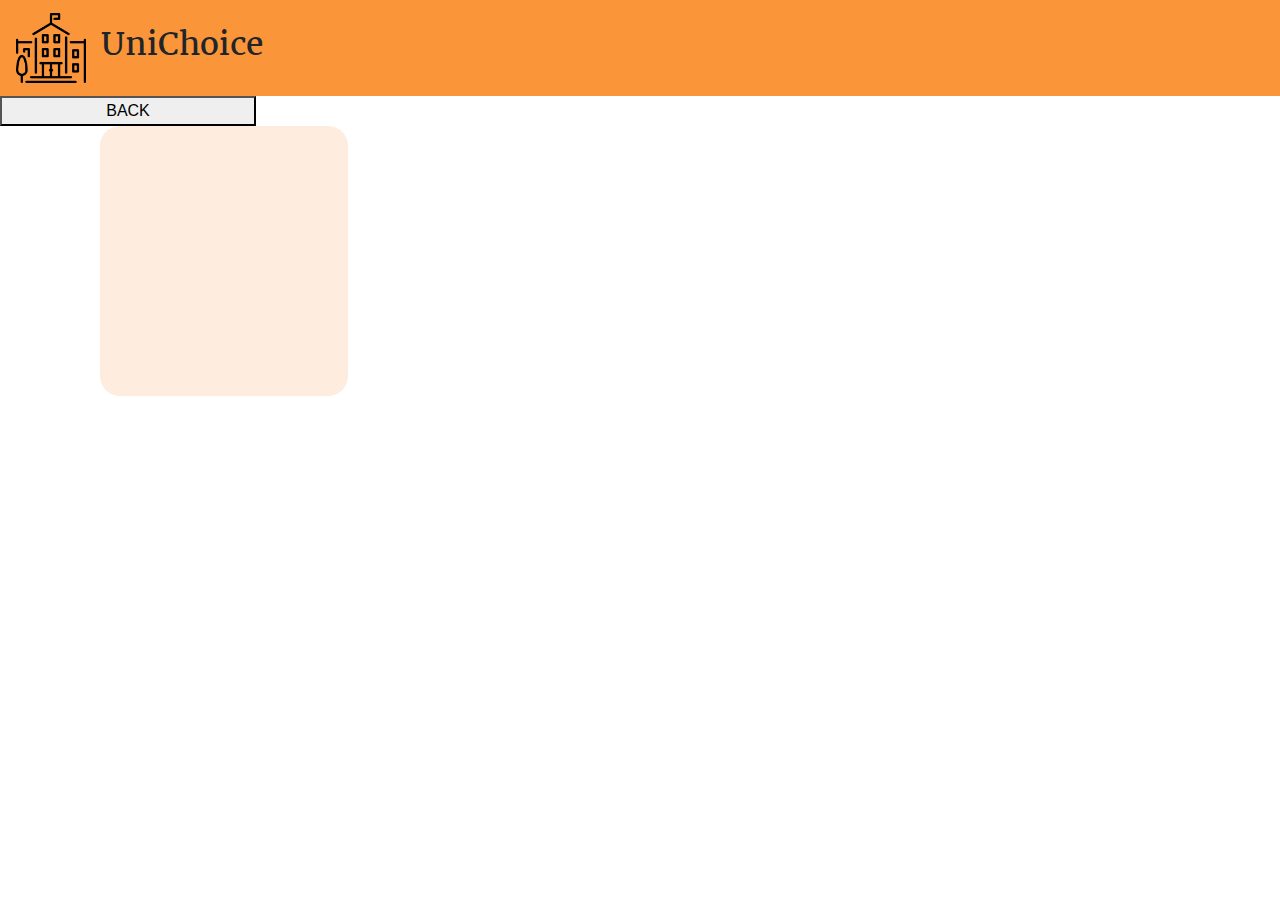
==== desc.html @ d2712c29 "Fix" ====
<!doctype html>
<html lang="en">
<head>
    <meta charset="UTF-8">
    <meta name="viewport"
          content="width=device-width, user-scalable=no, initial-scale=1.0, maximum-scale=1.0, minimum-scale=1.0">
    <meta http-equiv="X-UA-Compatible" content="ie=edge">
    <title>Document</title>
    <link rel="stylesheet" href="css/bootstrap.min.css">
    <link rel="stylesheet" href="css/bootstrap-grid.css.map">
    <link rel="stylesheet" href="css/bootstrap-reboot.min.css">
    <link rel="stylesheet" href="css/base.css">
    <link rel="stylesheet" href="css/desc.css">

    <script src="js/bootstrap.bundle.min.js"></script>
</head>
<body>
<div class="navbar bg-nav">
    <div class="navbar-brand" style="display: flex; flex-flow: row">
        <img src="img/logo.png" class="img-responsive img-rounded" width="70" height="70">
        <h2 class="header">UniChoice</h2>
    </div>
</div>
<div class="back-bar">
    <button class="back">BACK</button>
</div>
<div class="main container">
    <div class="col-lg-1"></div>
    <div class="col-lg-3">
        <div class="left-sidebar">

        </div>
    </div>
    <div class="col-lg-4">

    </div>
    <div class="col-lg-3">

    </div>
</div>
<script src="js/main.js"></script>
</body>
</html>
---- css/base.css ----
@font-face {
    font-family: merriweather-regular;
    src: url("/font/Merriweather-Regular.ttf");
}

.bg-nav {
    background-color: #fa9639;
}

.header {
    margin-left: 15px;
    align-items: center;
    display: flex;
    font-family: merriweather-regular;
}

.round-container {
    border-radius: 20px;
    background-color: #fbe2cb;
}
---- css/desc.css ----
.back-bar {
    padding-top: 0;
    width: 100%;
    display: flex;
    justify-content: flex-start;
}

.back {
    width: 20%;
}

@media (max-width: 990px) {
    .back {
        width: 90%;
    }
}

.main {
    height: 60vh;
}

.left-sidebar {
    height: 30vh;
    border-radius: 20px;
    background-color: #feeddf;
}
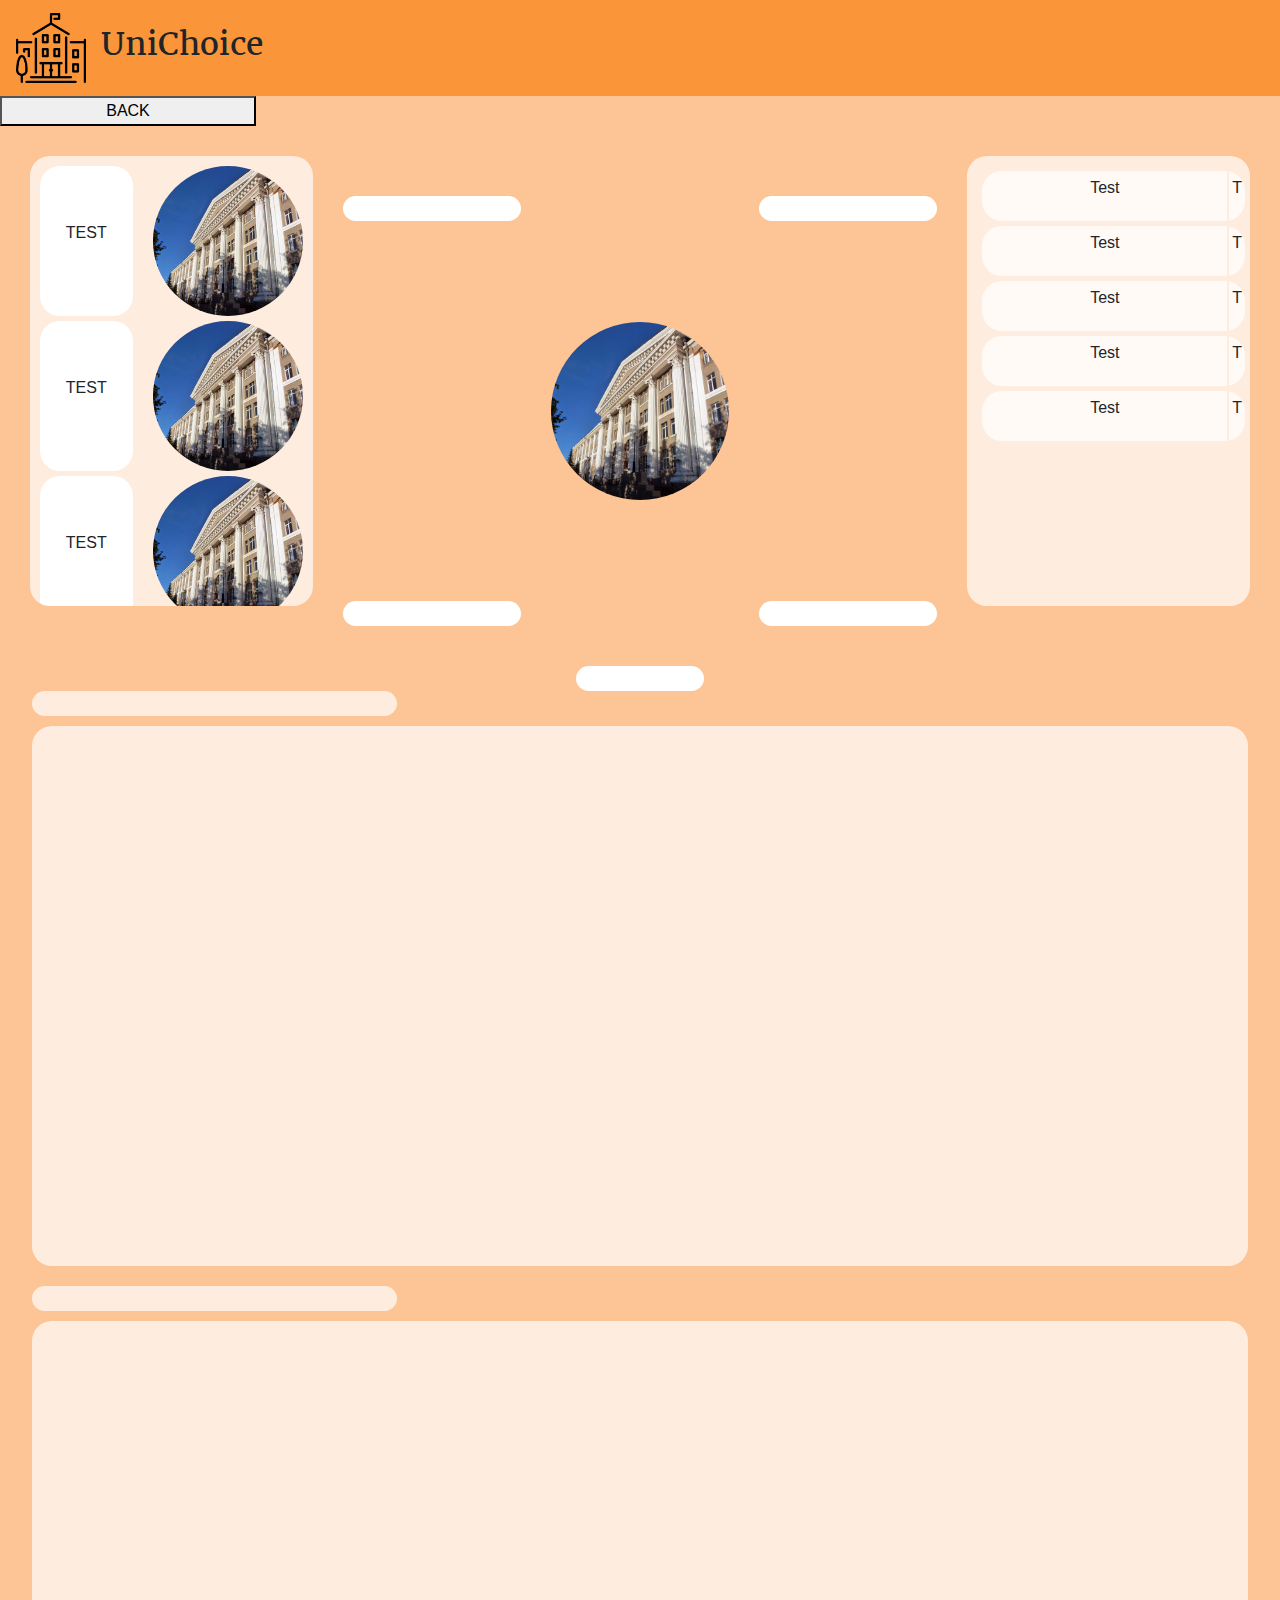
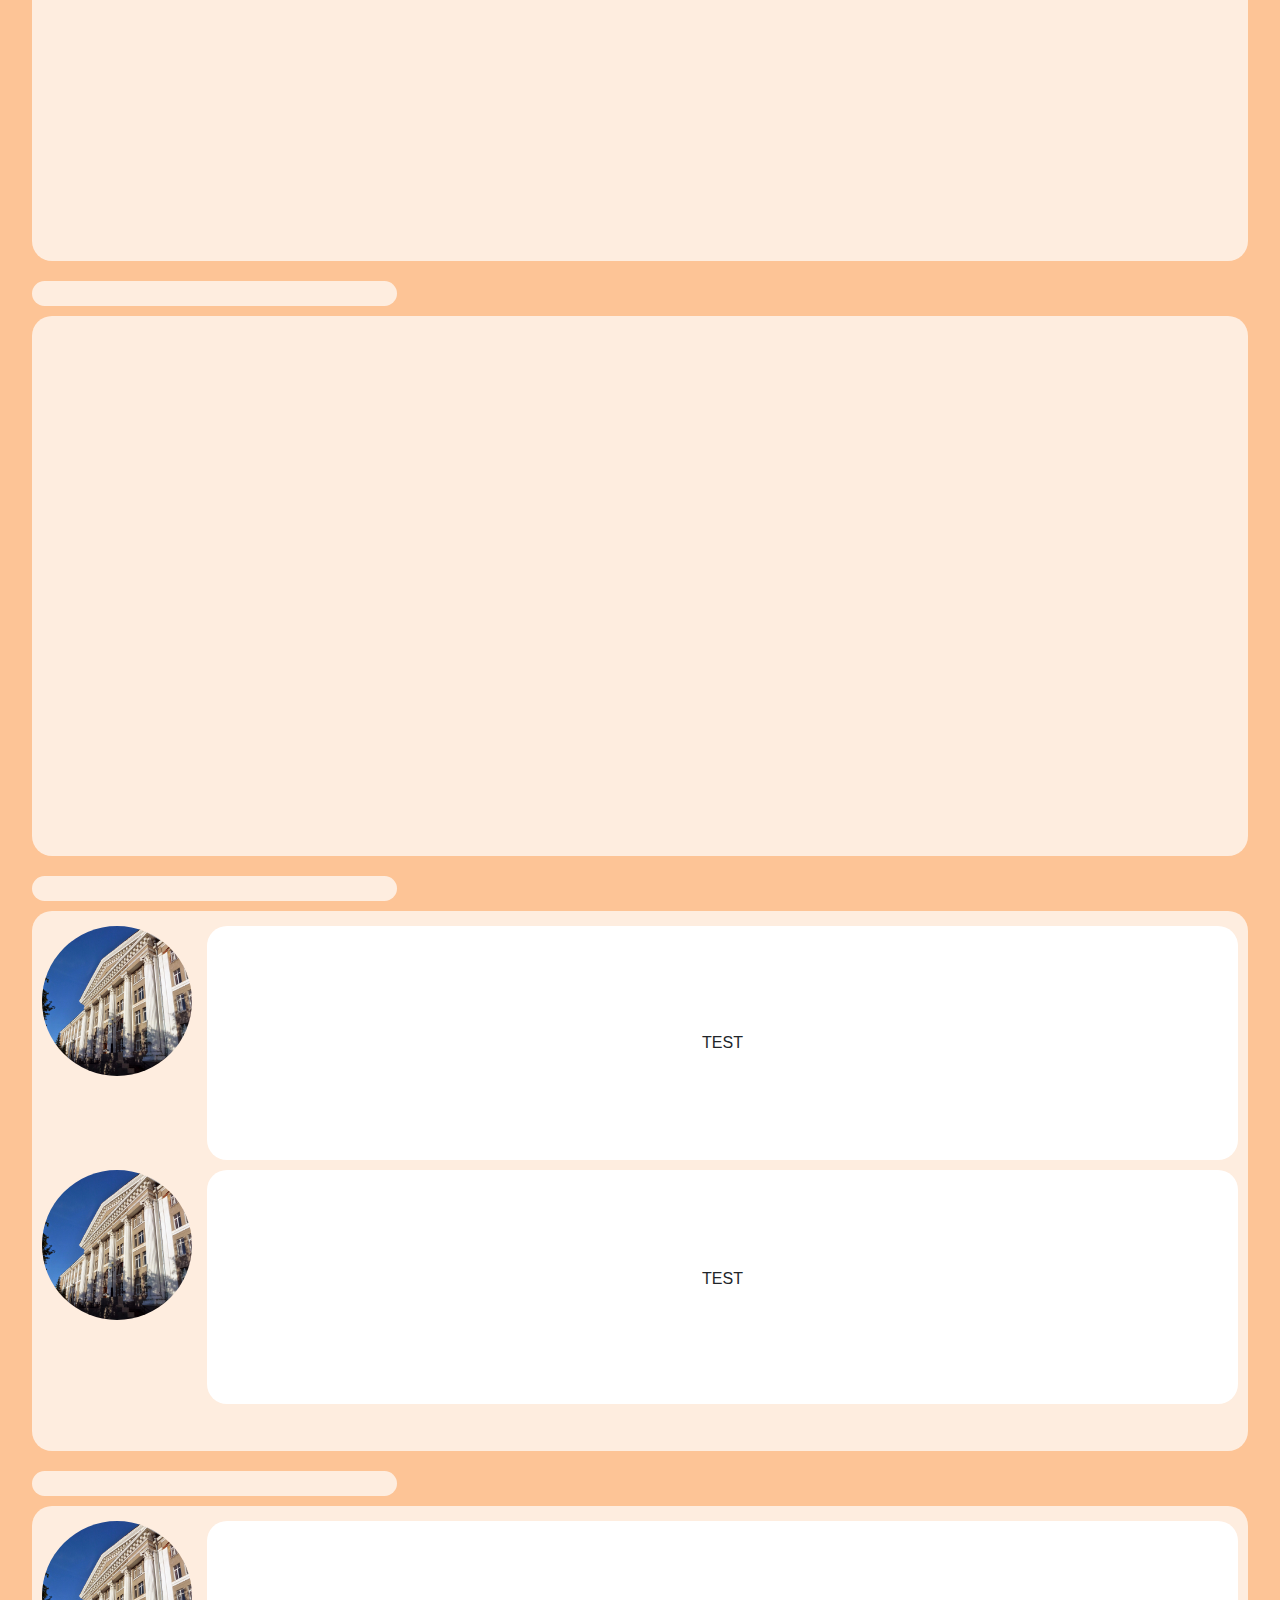
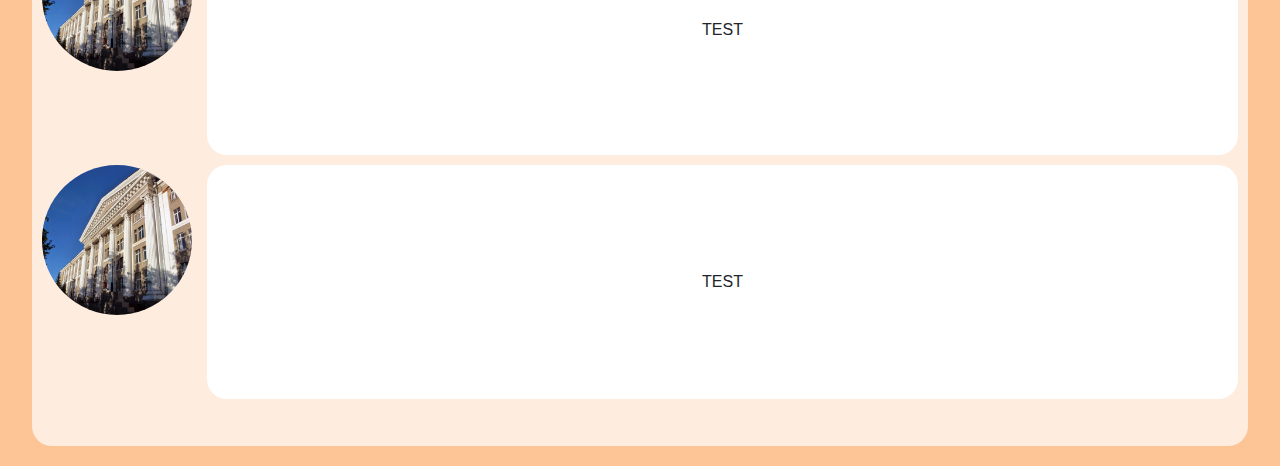
==== commit d4996c94: "Add desc" ====
--- a/desc.html
+++ b/desc.html
@@ -25,18 +25,157 @@
     <button class="back">BACK</button>
 </div>
 <div class="main container">
-    <div class="col-lg-1"></div>
     <div class="col-lg-3">
         <div class="left-sidebar">
-
+            <div class="item">
+                <div>
+                    <p>
+                    TEST
+                    </p>
+                </div>
+                <img src="img/house.jpg">
+            </div>
+            <div class="item">
+                <div>
+                    <p>
+                        TEST
+                    </p>
+                </div>
+                <img src="img/house.jpg">
+            </div>
+            <div class="item">
+                <div>
+                    <p>
+                        TEST
+                    </p>
+                </div>
+                <img src="img/house.jpg">
+            </div>
         </div>
     </div>
-    <div class="col-lg-4">
+    <div class="col-lg-2">
+        <div class="main-left">
+            <div>
 
+            </div>
+            <div class="spacer"></div>
+            <div>
+
+            </div>
+        </div>
+    </div>
+    <div class="col-lg-2">
+        <div class="main-icon-container">
+            <img src="img/house.jpg" class="main-icon">
+        </div>
+    </div>
+    <div class="col-lg-2">
+        <div class="main-right">
+            <div>
+
+            </div>
+            <div class="spacer"></div>
+            <div>
+
+            </div>
+        </div>
     </div>
     <div class="col-lg-3">
-
+        <div class="right-sidebar">
+            <div class="item">
+                <div class="content">
+                    <p>Test</p>
+                </div>
+                <div class="note">
+                    <p>T</p>
+                </div>
+            </div>
+            <div class="item">
+                <div class="content">
+                    <p>Test</p>
+                </div>
+                <div class="note">
+                    <p>T</p>
+                </div>
+            </div>
+            <div class="item">
+                <div class="content">
+                    <p>Test</p>
+                </div>
+                <div class="note">
+                    <p>T</p>
+                </div>
+            </div>
+            <div class="item">
+                <div class="content">
+                    <p>Test</p>
+                </div>
+                <div class="note">
+                    <p>T</p>
+                </div>
+            </div>
+            <div class="item">
+                <div class="content">
+                    <p>Test</p>
+                </div>
+                <div class="note">
+                    <p>T</p>
+                </div>
+            </div>
+        </div>
     </div>
+</div>
+<div class="main-footer">
+    <div></div>
+</div>
+<div class="section-container">
+    <div class="section-title"></div>
+    <section>
+    </section>
+</div>
+<div class="section-container">
+    <div class="section-title"></div>
+    <section>
+    </section>
+</div>
+<div class="section-container">
+    <div class="section-title"></div>
+    <section>
+    </section>
+</div>
+<div class="section-container">
+    <div class="section-title"></div>
+    <section>
+        <div class="iconed-item">
+            <img src="img/house.jpg">
+            <div>
+                TEST
+            </div>
+        </div>
+        <div class="iconed-item">
+            <img src="img/house.jpg">
+            <div>
+                <p>TEST</p>
+            </div>
+        </div>
+    </section>
+</div>
+<div class="section-container">
+    <div class="section-title"></div>
+    <section>
+        <div class="iconed-item">
+            <img src="img/house.jpg">
+            <div>
+                <p>TEST</p>
+            </div>
+        </div>
+        <div class="iconed-item">
+            <img src="img/house.jpg">
+            <div>
+                TEST
+            </div>
+        </div>
+    </section>
 </div>
 <script src="js/main.js"></script>
 </body>
--- a/css/desc.css
+++ b/css/desc.css
@@ -1,3 +1,7 @@
+body {
+    background-color: #fdc496;
+}
+
 .back-bar {
     padding-top: 0;
     width: 100%;
@@ -17,10 +21,179 @@
 
 .main {
     height: 60vh;
+    max-width: 100%;
+    margin: 0;
+    padding-top: 30px;
+    display: flex;
+    flex-flow: row;
 }
 
 .left-sidebar {
-    height: 30vh;
+    height: 50vh;
     border-radius: 20px;
     background-color: #feeddf;
+    padding: 5px;
+    overflow-x: auto;
+}
+
+.left-sidebar .item {
+    min-height: 150px;
+    display: flex;
+    flex-flow: row;
+    margin: 5px;
+}
+
+.left-sidebar .item div {
+    display: flex;
+    flex: 1;
+    background-color: #fff;
+    border-radius: 20px;
+    align-items: center;
+    justify-content: center;
+}
+
+.left-sidebar .item img {
+    margin-left: 20px;
+    background-repeat: no-repeat;
+    background-size: cover;
+    border-radius: 50%;
+    max-height: 150px;
+    max-width: 150px;
+}
+
+.right-sidebar {
+    height: 50vh;
+    border-radius: 20px;
+    background-color: #feeddf;
+    padding: 10px;
+    overflow-x: auto;
+}
+
+.right-sidebar .item {
+    min-height: 50px;
+    display: flex;
+    flex-flow: row;
+    margin: 5px;
+    width: 100%;
+    border-radius: 20px;
+    background-color: #fffaf5;
+}
+
+.right-sidebar .item .content {
+    width: 94%;
+    border-right: 2px solid #feeddf;
+    display: flex;
+    justify-content: center;
+    align-items: center;
+}
+
+.right-sidebar .item .note {
+    width: 6%;
+    display: flex;
+    justify-content: center;
+    align-items: center;
+}
+
+.main-left,
+.main-right {
+    height: 100%;
+    display: flex;
+    flex-flow: column;
+}
+
+.main-footer {
+    width: 100%;
+    display: flex;
+    justify-content: center;
+    background-color: transparent;
+}
+
+.main-left *,
+.main-right * {
+    width: 100%;
+    border-radius: 20px;
+    background-color: #fff;
+    min-height: 25px;
+    margin-top: 40px;
+    margin-bottom: 40px;
+}
+
+.main-footer * {
+    border-radius: 20px;
+    background-color: #fff;
+    min-height: 25px;
+    min-width: 10%;
+}
+
+.main-left .spacer,
+.main-right .spacer {
+    display: flex;
+    flex: 1;
+    visibility: hidden;
+}
+
+.main-icon-container {
+    display: flex;
+    justify-content: center;
+    align-items: center;
+    width: 100%;
+    height: 100%;
+}
+
+.main-icon {
+    max-width: 100%;
+    max-height: 100%;
+    background-size: cover;
+    background-repeat: no-repeat;
+    background-position: center;
+    border-radius: 50%;
+}
+
+.section-container {
+    margin: auto;
+    width: 95%;
+}
+
+.section-title {
+    min-width: 20%;
+    max-width: 30%;
+    text-align: center;
+    border-radius: 20px;
+    background-color: #feeddf;
+    min-height: 25px;
+    margin-bottom: 10px;
+}
+
+section {
+    height: 60vh;
+    background-color: #feeddf;
+    border-radius: 20px;
+    margin-bottom: 20px;
+    padding: 10px;
+    overflow-x: auto;
+}
+
+.iconed-item {
+    width: 100%;
+    height: 45%;
+    display: flex;
+    flex-flow: row;
+    margin-bottom: 10px;
+    margin-top: 5px;
+}
+
+.iconed-item img {
+    width: 150px;
+    height: 150px;
+    border-radius: 50%;
+    margin-right: 15px;
+}
+
+.iconed-item div {
+    border-radius: 20px;
+    background-color: #fff;
+    display: flex;
+    flex: 1;
+    justify-content: center;
+    align-items: center;
 }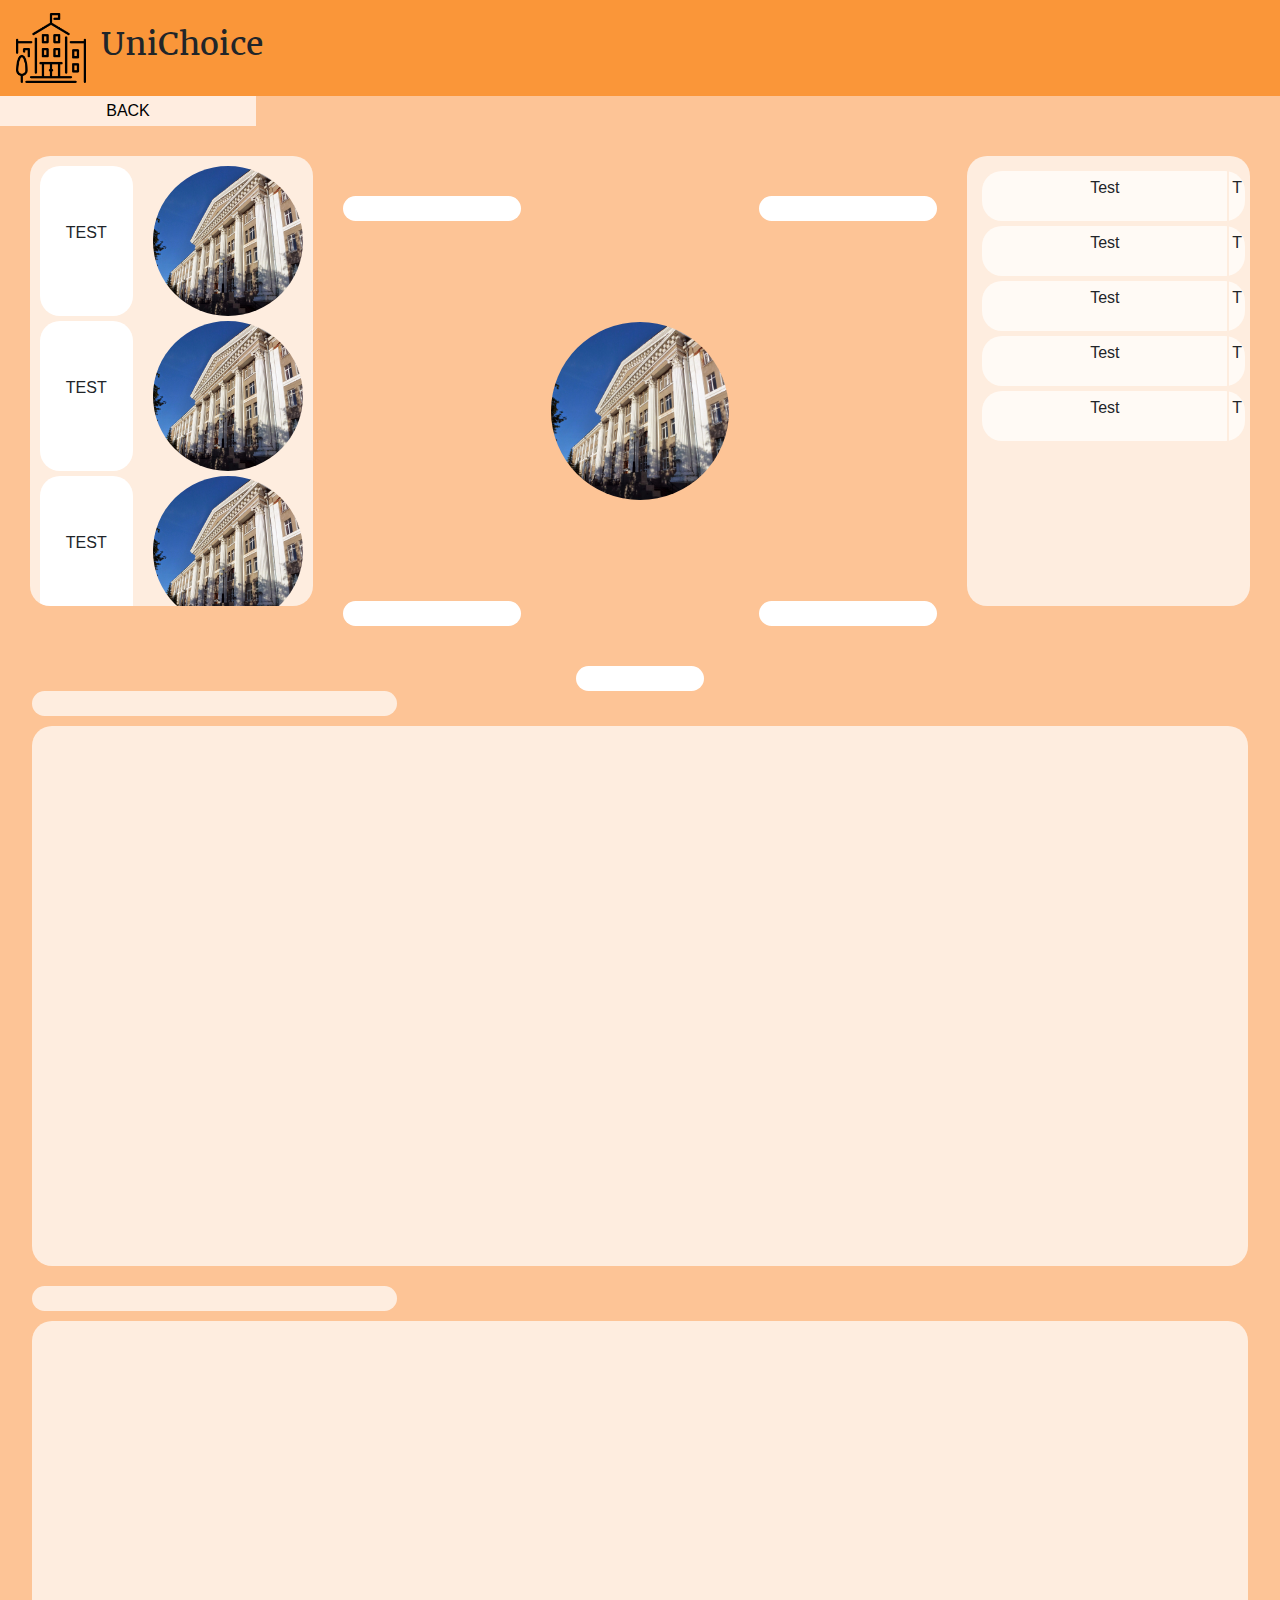
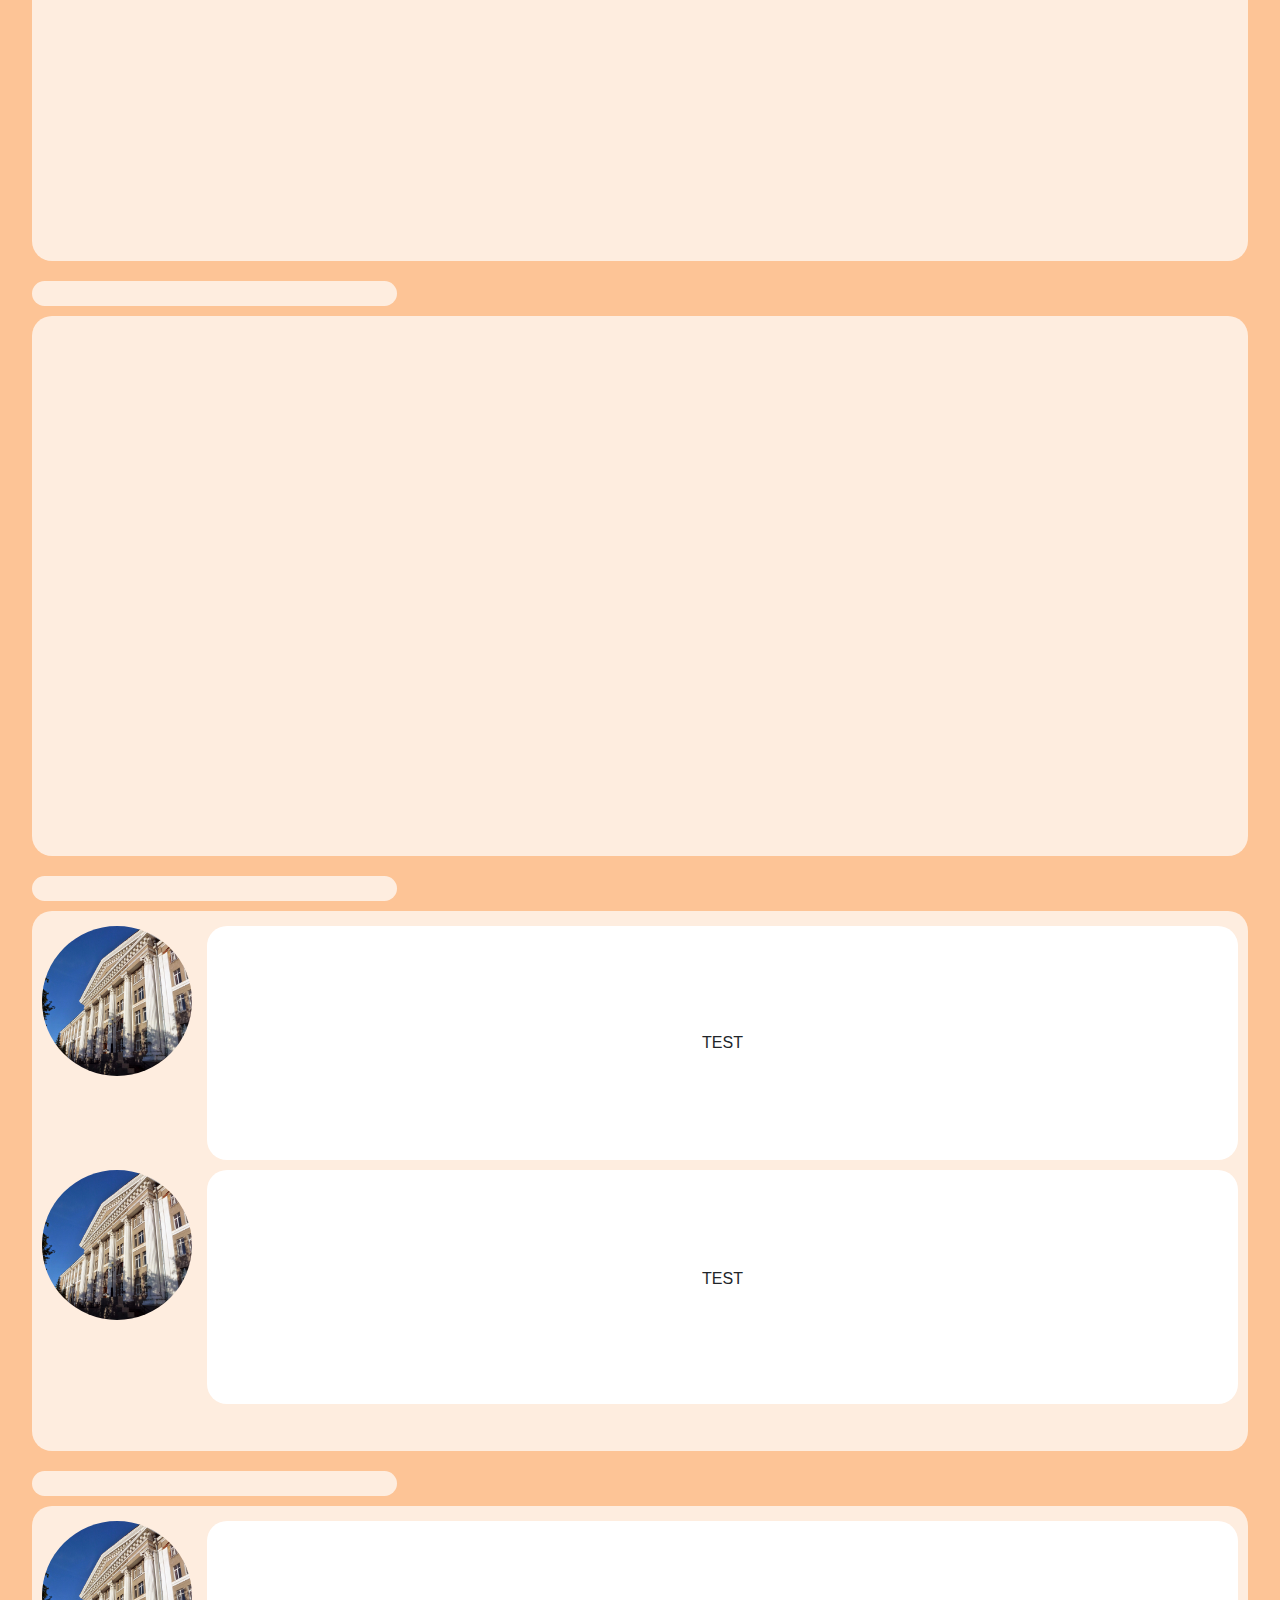
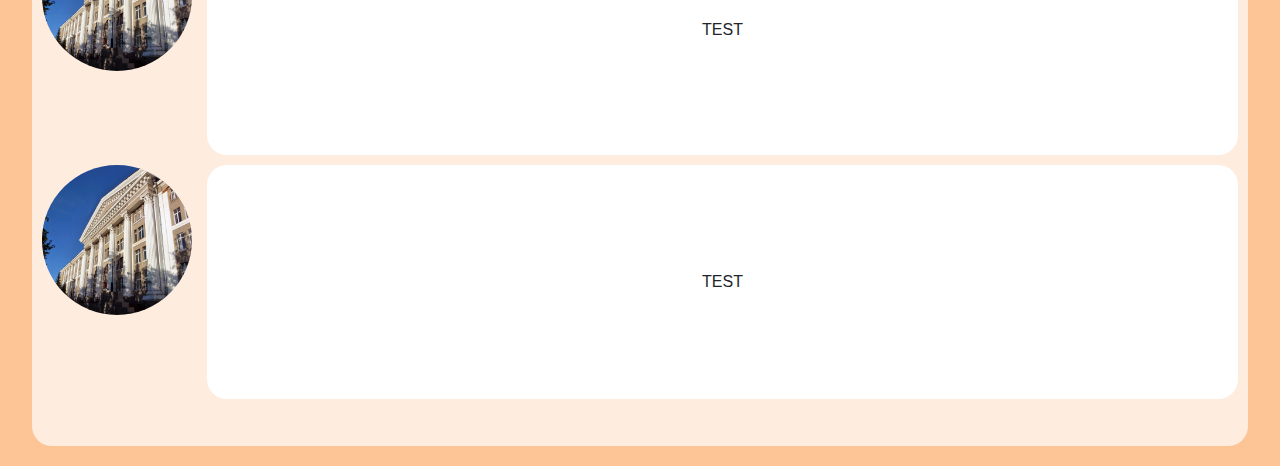
==== commit d88e5ed3: "Fix" ====
--- a/desc.html
+++ b/desc.html
@@ -22,7 +22,7 @@
     </div>
 </div>
 <div class="back-bar">
-    <button class="back">BACK</button>
+    <button class="back" onclick="history.back()">BACK</button>
 </div>
 <div class="main container">
     <div class="col-lg-3">
--- a/css/base.css
+++ b/css/base.css
@@ -19,3 +19,11 @@
     background-color: #fbe2cb;
 }
 
+button {
+    background: rgba(255, 255, 255, .7);
+    border-color: transparent;
+}
+
+button:focus {
+    border-color: transparent;
+}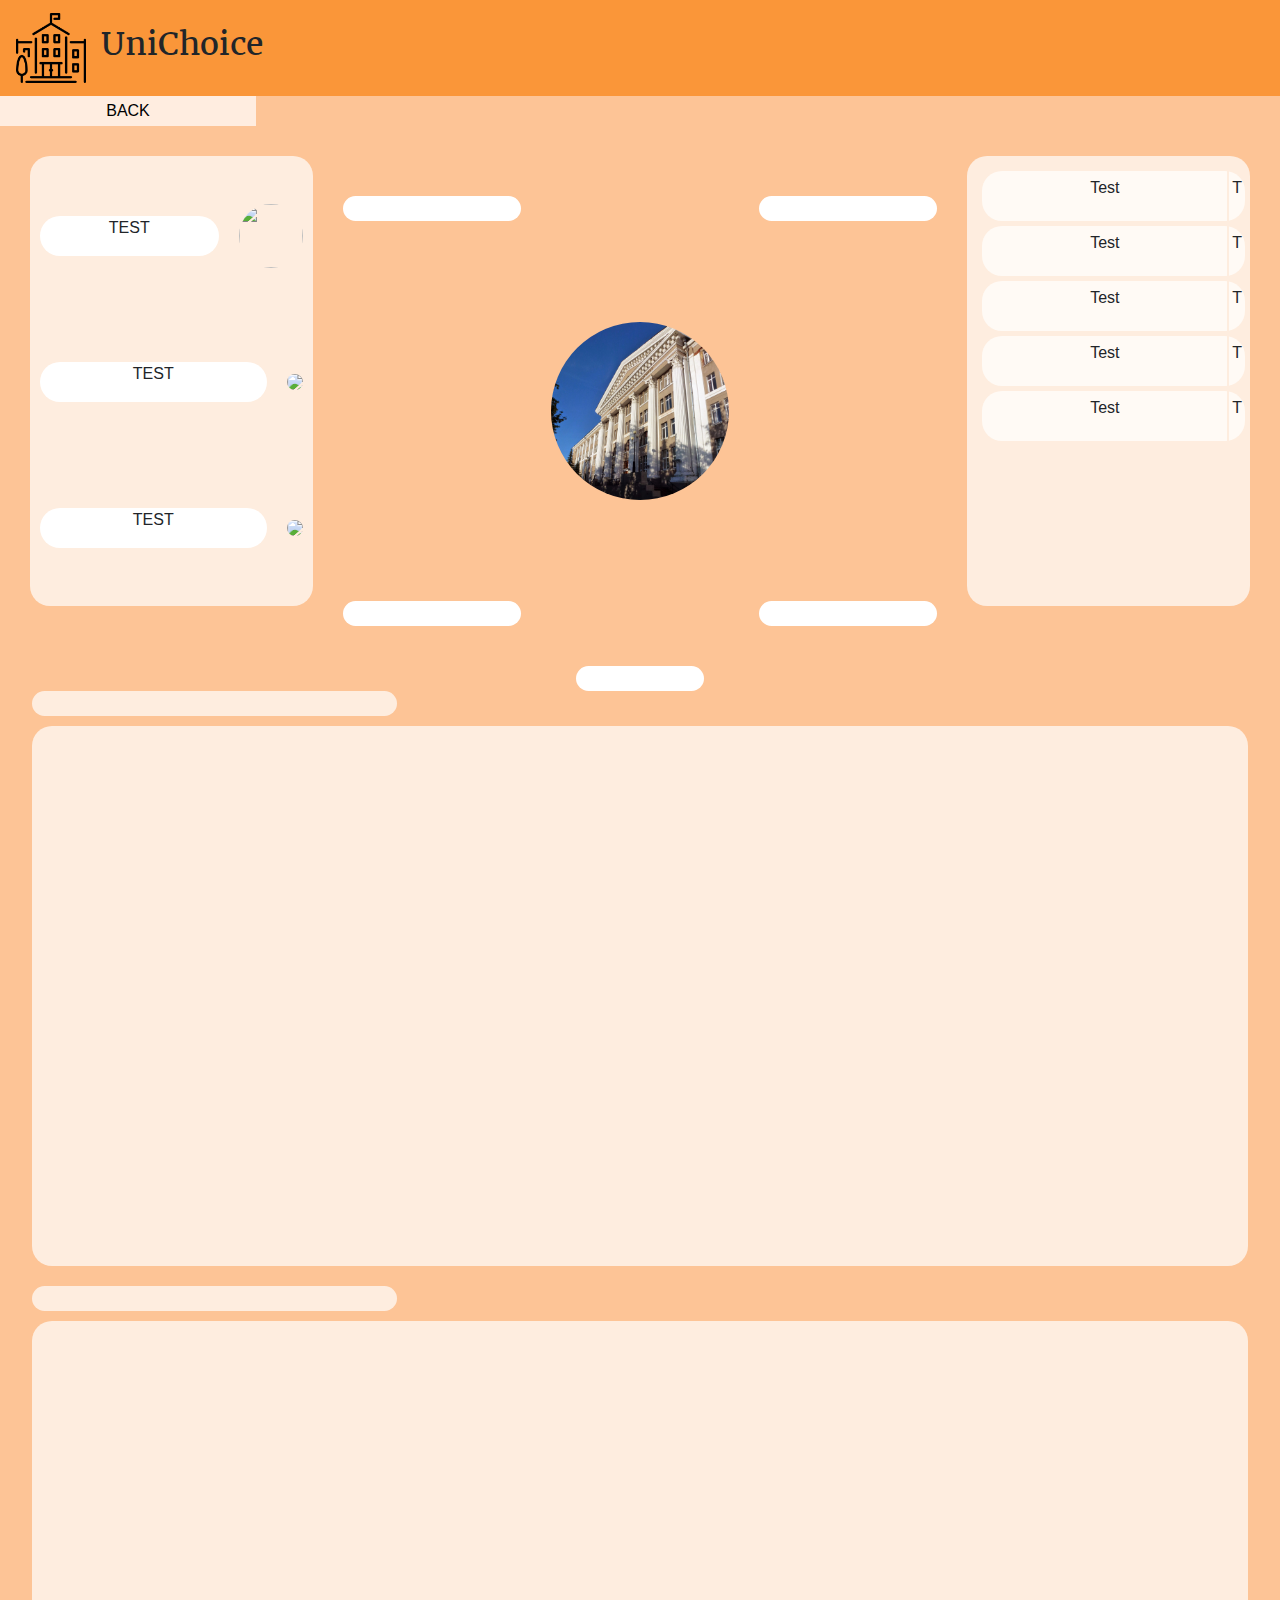
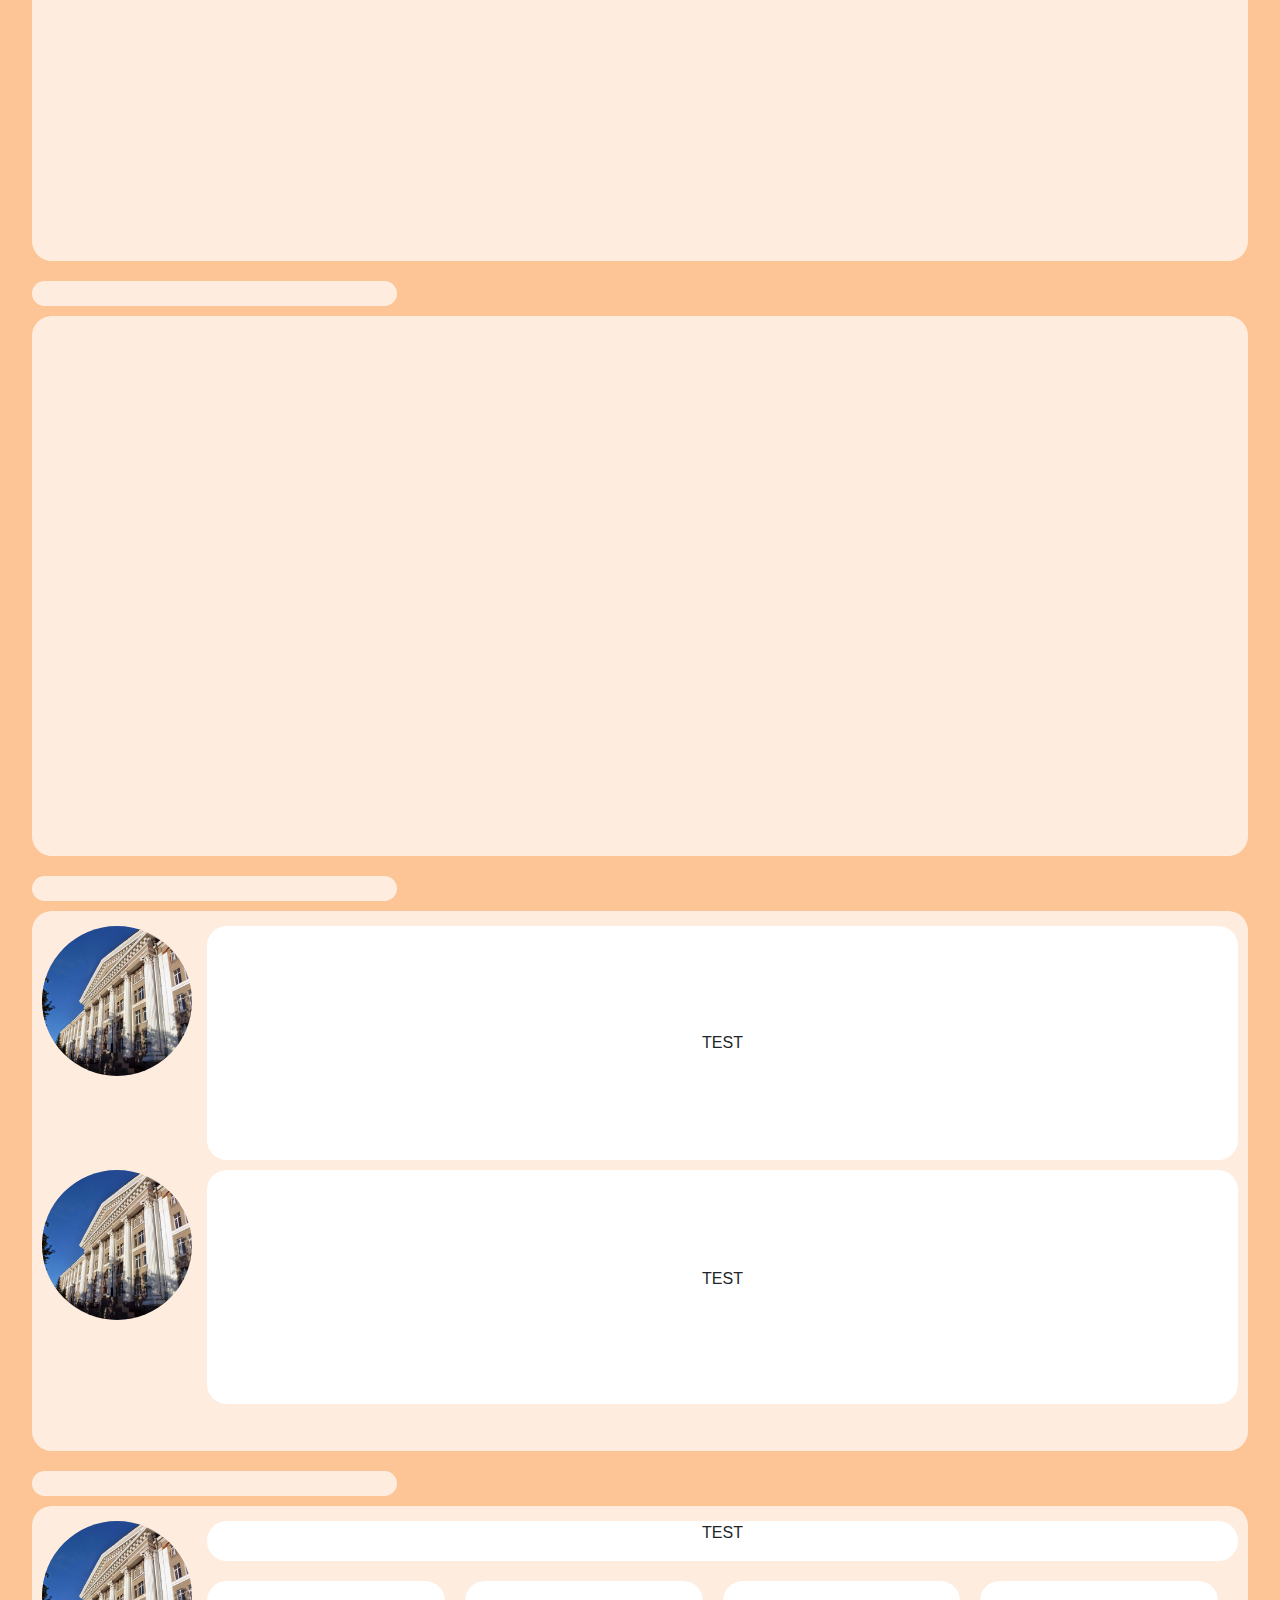
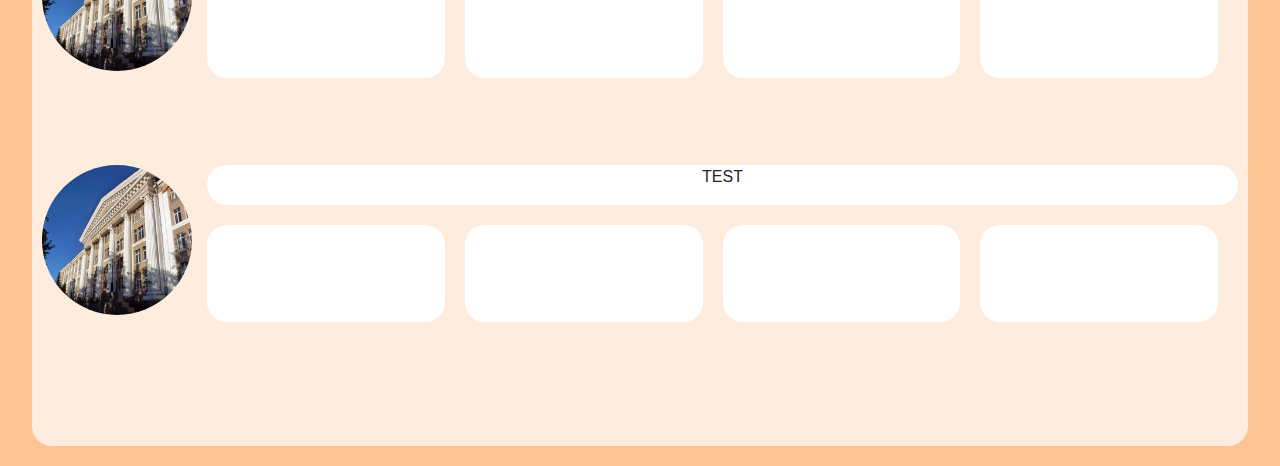
==== commit cdf39faa: "Fix" ====
--- a/desc.html
+++ b/desc.html
@@ -33,7 +33,7 @@
                     TEST
                     </p>
                 </div>
-                <img src="img/house.jpg">
+                <img src="img/mail.png" width="64" height="64">
             </div>
             <div class="item">
                 <div>
@@ -41,7 +41,7 @@
                         TEST
                     </p>
                 </div>
-                <img src="img/house.jpg">
+                <img src="img/user.png">
             </div>
             <div class="item">
                 <div>
@@ -49,7 +49,7 @@
                         TEST
                     </p>
                 </div>
-                <img src="img/house.jpg">
+                <img src="img/internet.png">
             </div>
         </div>
     </div>
@@ -165,14 +165,30 @@
     <section>
         <div class="iconed-item">
             <img src="img/house.jpg">
-            <div>
-                <p>TEST</p>
+            <div class="separator">
+                <div>
+                    <p>TEST</p>
+                </div>
+                <div class="score">
+                    <div></div>
+                    <div></div>
+                    <div></div>
+                    <div></div>
+                </div>
             </div>
         </div>
         <div class="iconed-item">
             <img src="img/house.jpg">
-            <div>
-                TEST
+            <div class="separator">
+                <div>
+                    <p>TEST</p>
+                </div>
+                <div class="score">
+                    <div></div>
+                    <div></div>
+                    <div></div>
+                    <div></div>
+                </div>
             </div>
         </div>
     </section>
--- a/css/desc.css
+++ b/css/desc.css
@@ -33,14 +33,15 @@
     border-radius: 20px;
     background-color: #feeddf;
     padding: 5px;
-    overflow-x: auto;
+    overflow-y: hidden;
 }
 
 .left-sidebar .item {
-    min-height: 150px;
+    min-height: 32%;
     display: flex;
     flex-flow: row;
     margin: 5px;
+    align-items: center;
 }
 
 .left-sidebar .item div {
@@ -53,12 +54,12 @@
 }
 
 .left-sidebar .item img {
+    height: 100%;
     margin-left: 20px;
     background-repeat: no-repeat;
-    background-size: cover;
+    background-size: contain;
     border-radius: 50%;
-    max-height: 150px;
-    max-width: 150px;
+    max-width: 96px;
 }
 
 .right-sidebar {
@@ -189,11 +190,31 @@
     margin-right: 15px;
 }
 
-.iconed-item div {
+.iconed-item > div:not(.separator),
+.iconed-item > div.separator > div:not(.score) {
     border-radius: 20px;
     background-color: #fff;
     display: flex;
     flex: 1;
     justify-content: center;
     align-items: center;
+}
+
+.iconed-item > div.separator {
+    width: 100%;
+}
+
+.iconed-item > div.separator > div.score {
+    border-radius: 20px;
+    display: flex;
+    flex-flow: row;
+    height: 50%;
+    padding-top: 20px;
+}
+
+.iconed-item > div.separator > div.score > div {
+    width: 25%;
+    margin-right: 20px;
+    border-radius: 20px;
+    background-color: #fff;
 }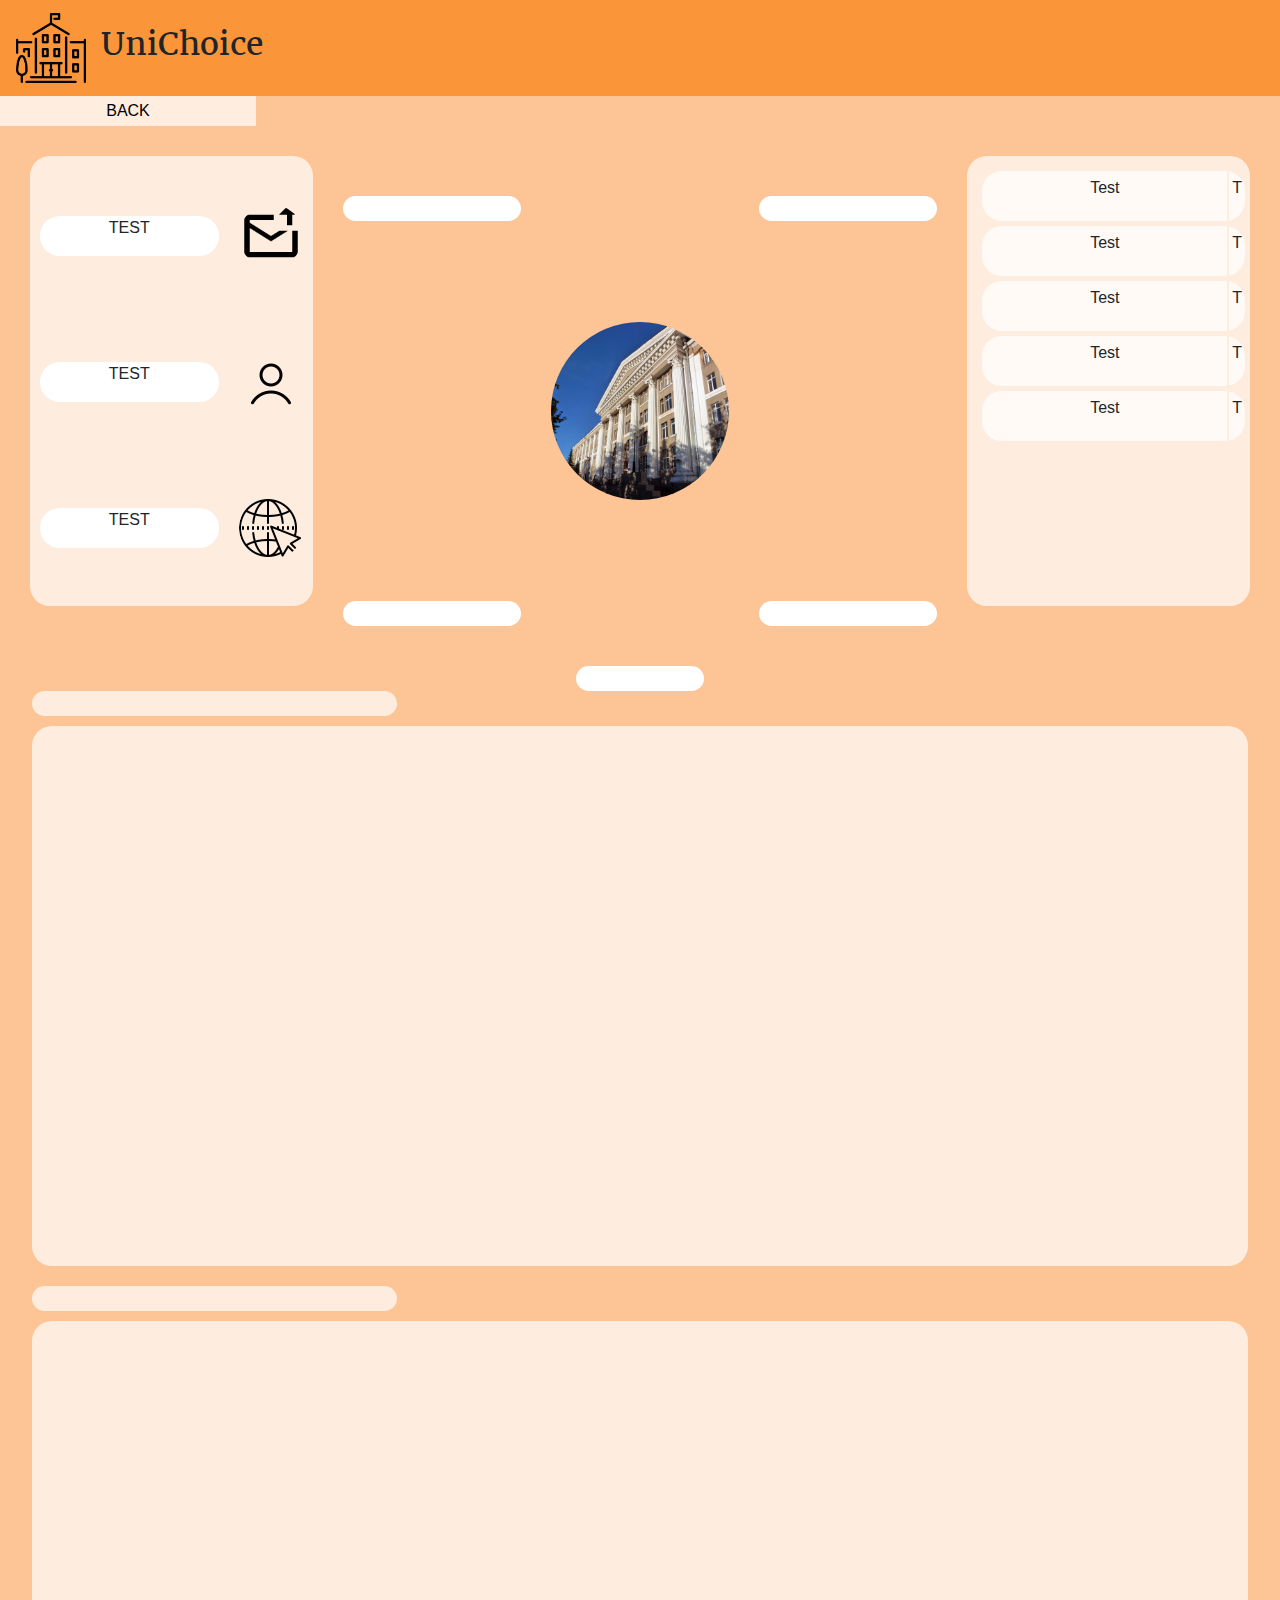
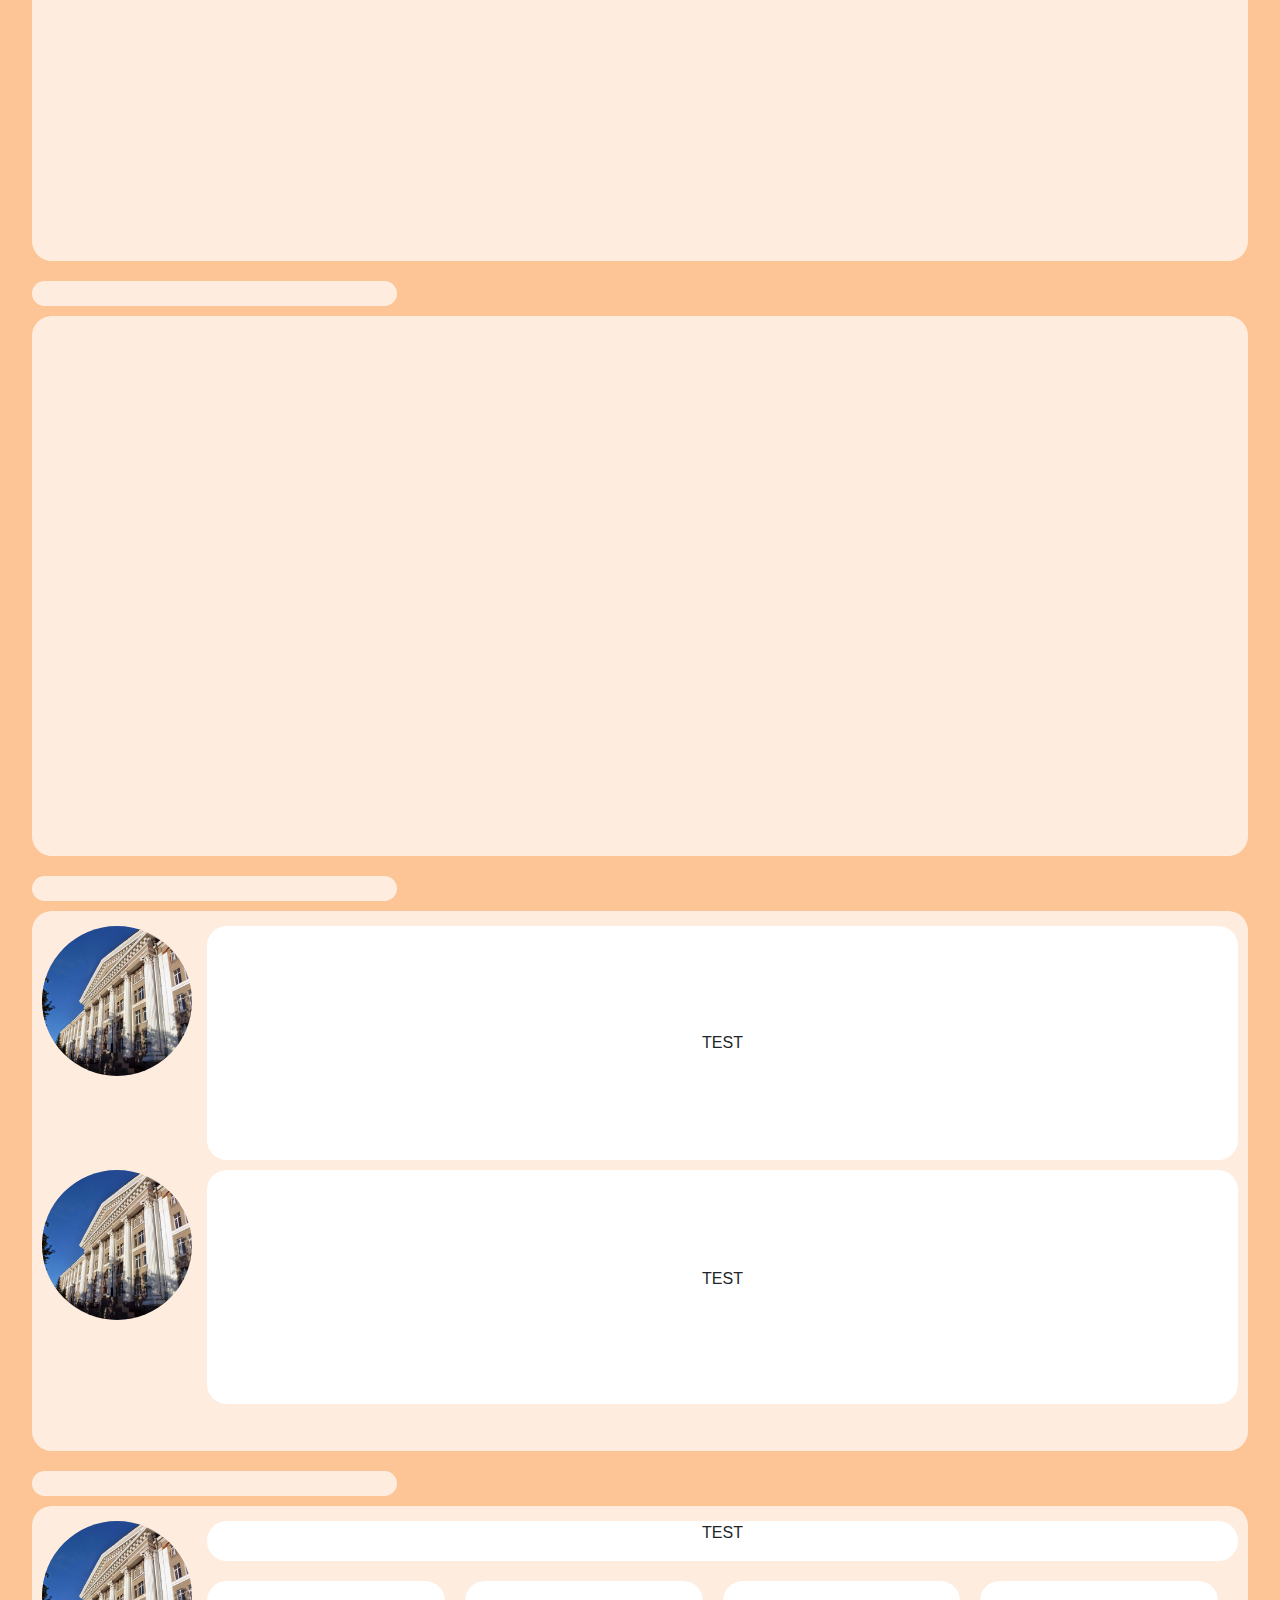
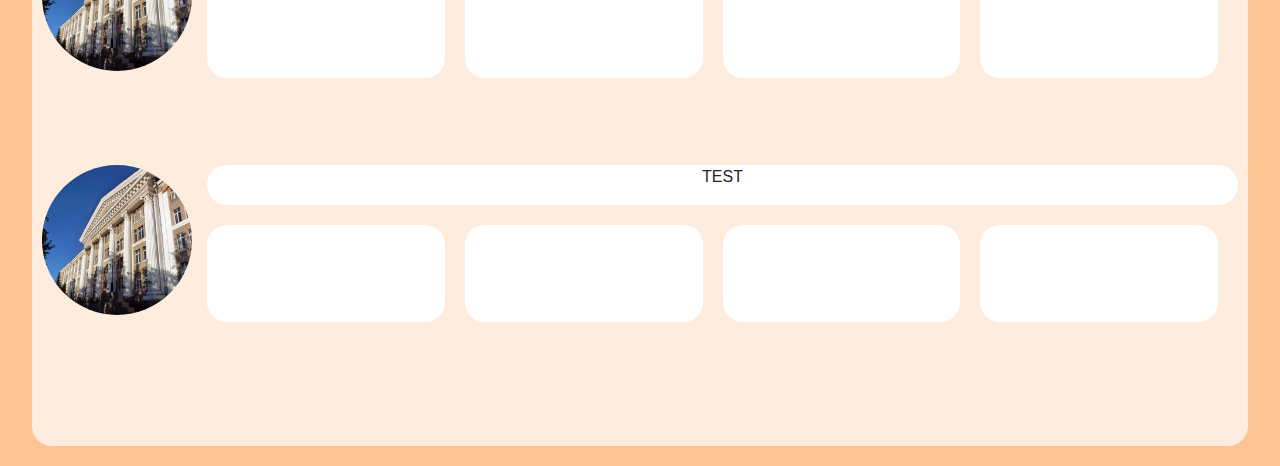
==== commit 12de6923: "Fix" ====
--- a/desc.html
+++ b/desc.html
@@ -193,6 +193,5 @@
         </div>
     </section>
 </div>
-<script src="js/main.js"></script>
 </body>
 </html>